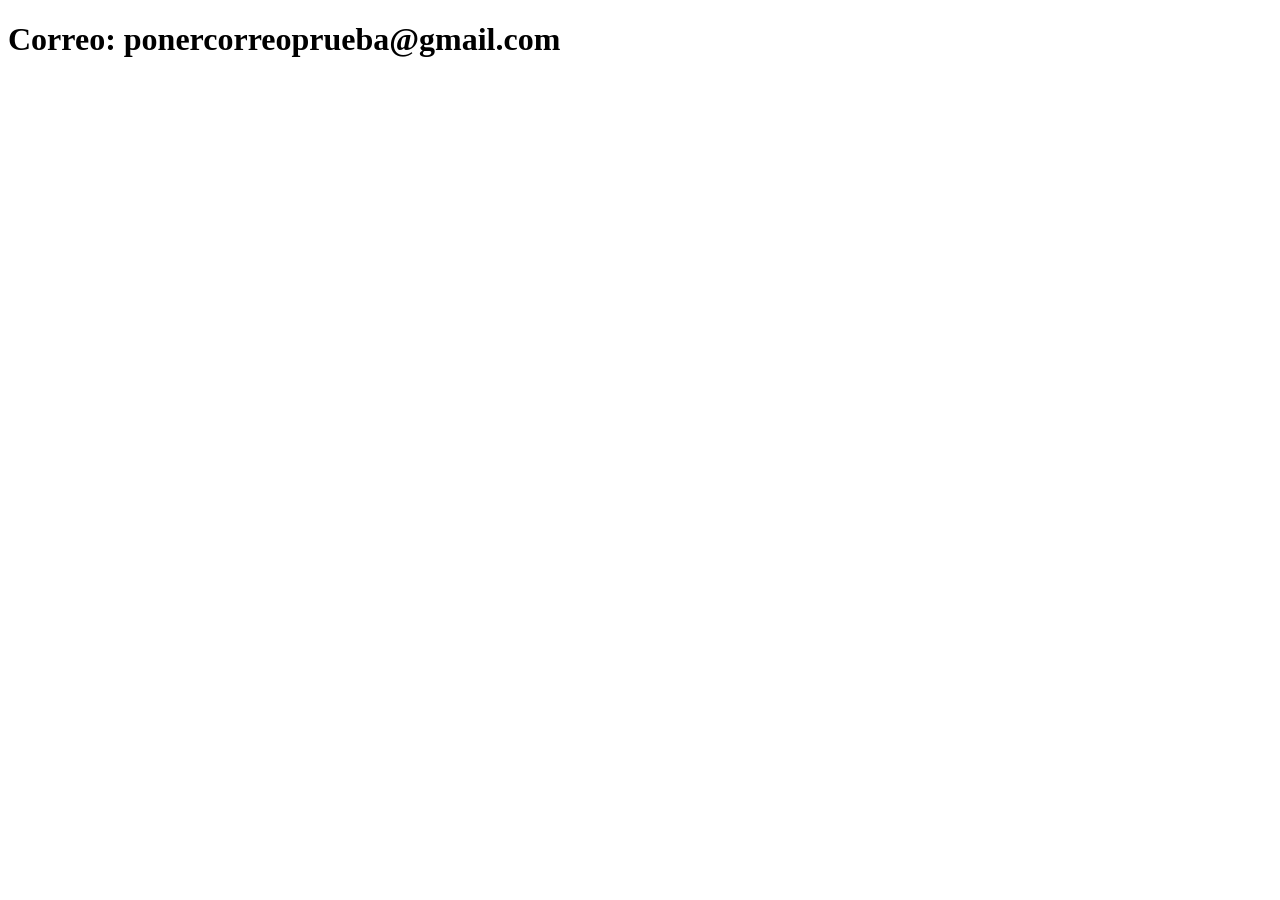
==== contacto.html @ 9ea22dd4 "Agrega archivo de contacto" ====
<!DOCTYPE html>
<html lang="en">
<head>
    <meta charset="UTF-8">
    <meta name="viewport" content="width=device-width, initial-scale=1.0">
    <title>Contacto</title>
</head>
<body>
    <h1>Correo: ponercorreoprueba@gmail.com</h1>
</body>
</html>
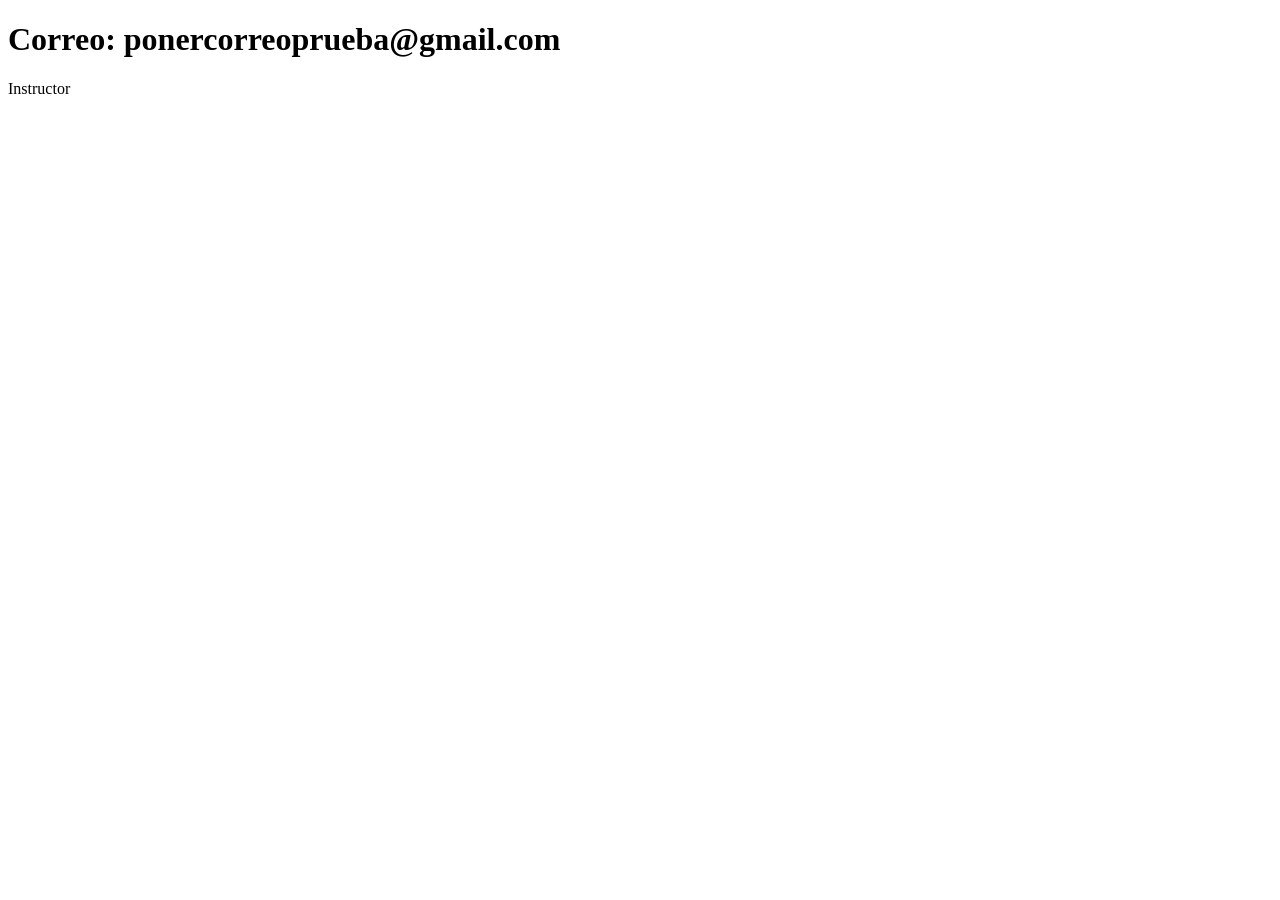
==== commit df5b7415: "Actualiza el contacto" ====
--- a/contacto.html
+++ b/contacto.html
@@ -7,5 +7,6 @@
 </head>
 <body>
     <h1>Correo: ponercorreoprueba@gmail.com</h1>
+    <p>Instructor</p>
 </body>
 </html>
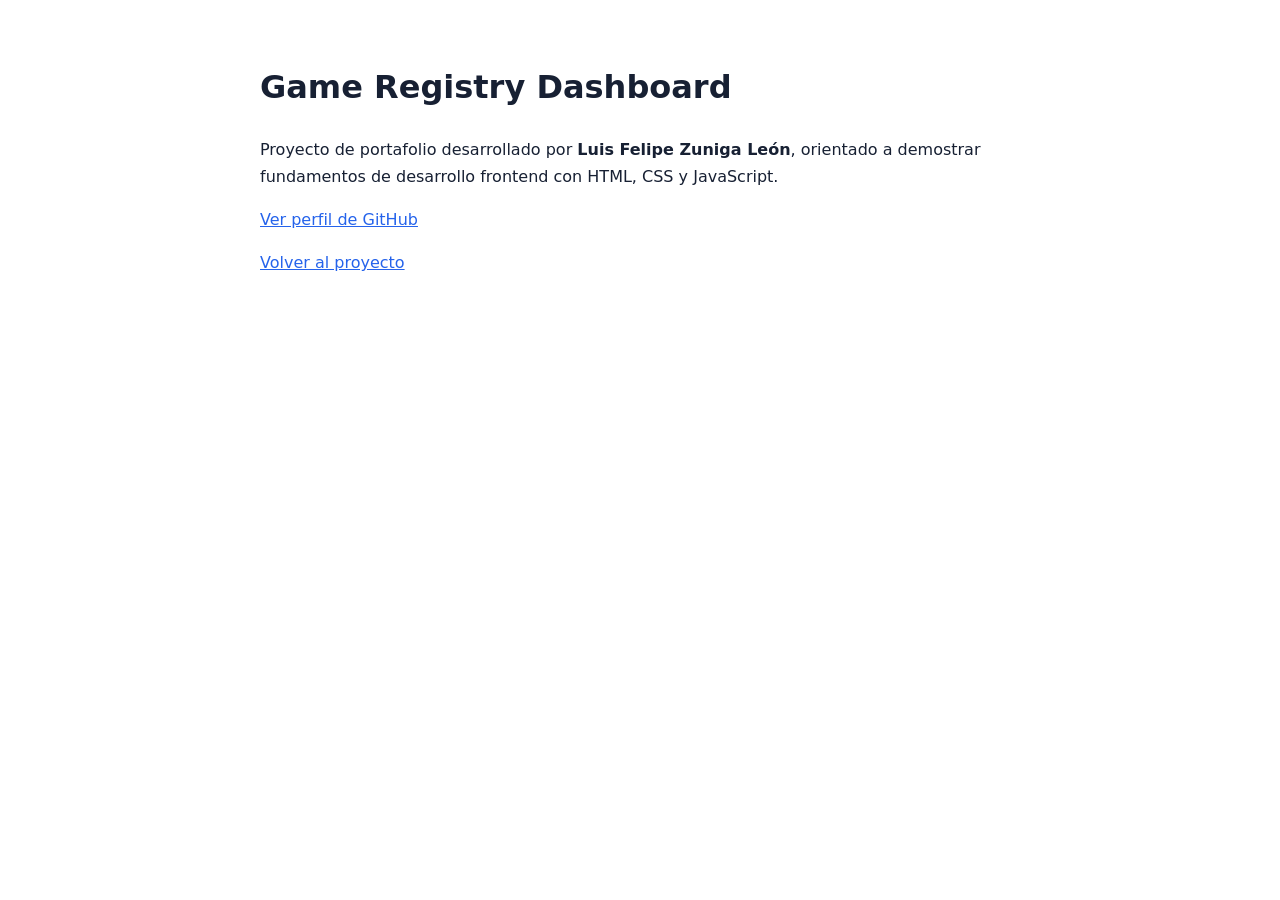
==== commit b34bda78: "docs: remove placeholder contact data" ====
--- a/contacto.html
+++ b/contacto.html
@@ -1,12 +1,15 @@
-<!DOCTYPE html>
-<html lang="en">
-<head>
-    <meta charset="UTF-8">
-    <meta name="viewport" content="width=device-width, initial-scale=1.0">
-    <title>Contacto</title>
-</head>
-<body>
-    <h1>Correo: ponercorreoprueba@gmail.com</h1>
-    <p>Instructor</p>
-</body>
+<!DOCTYPE html>
+<html lang="es">
+<head>
+  <meta charset="UTF-8" />
+  <meta name="viewport" content="width=device-width, initial-scale=1.0" />
+  <title>Acerca del proyecto</title>
+  <style>body{font-family:system-ui,sans-serif;max-width:760px;margin:60px auto;padding:0 20px;line-height:1.7;color:#172033}a{color:#2563eb}</style>
+</head>
+<body>
+  <h1>Game Registry Dashboard</h1>
+  <p>Proyecto de portafolio desarrollado por <strong>Luis Felipe Zuniga León</strong>, orientado a demostrar fundamentos de desarrollo frontend con HTML, CSS y JavaScript.</p>
+  <p><a href="https://github.com/Luisf2020">Ver perfil de GitHub</a></p>
+  <p><a href="index.html">Volver al proyecto</a></p>
+</body>
 </html>
